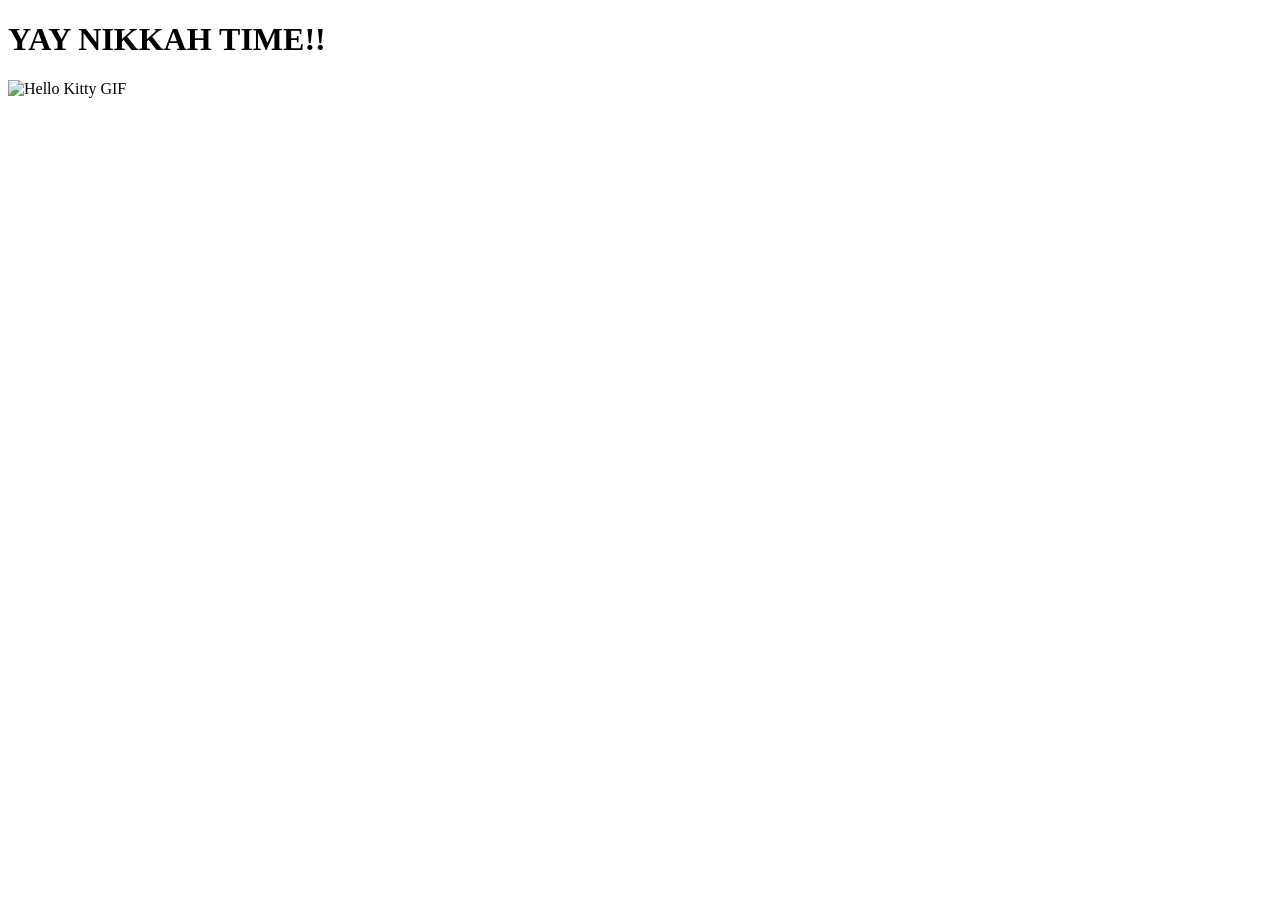
==== next.html @ 42d1b895 "Add files via upload" ====
<!DOCTYPE html>
<html lang="en">
    <link href="https://fonts.googleapis.com/css2?family=Press+Start+2P&display=swap" rel="stylesheet">
</head>
<body>
    <h1>YAY NIKKAH TIME!! </h1>


    <img id="hello-kitty" src="https://media.tenor.com/rRCSgVt0_-AAAAAi/hello-kitty.gif" alt="Hello Kitty GIF">
</body>
</html>
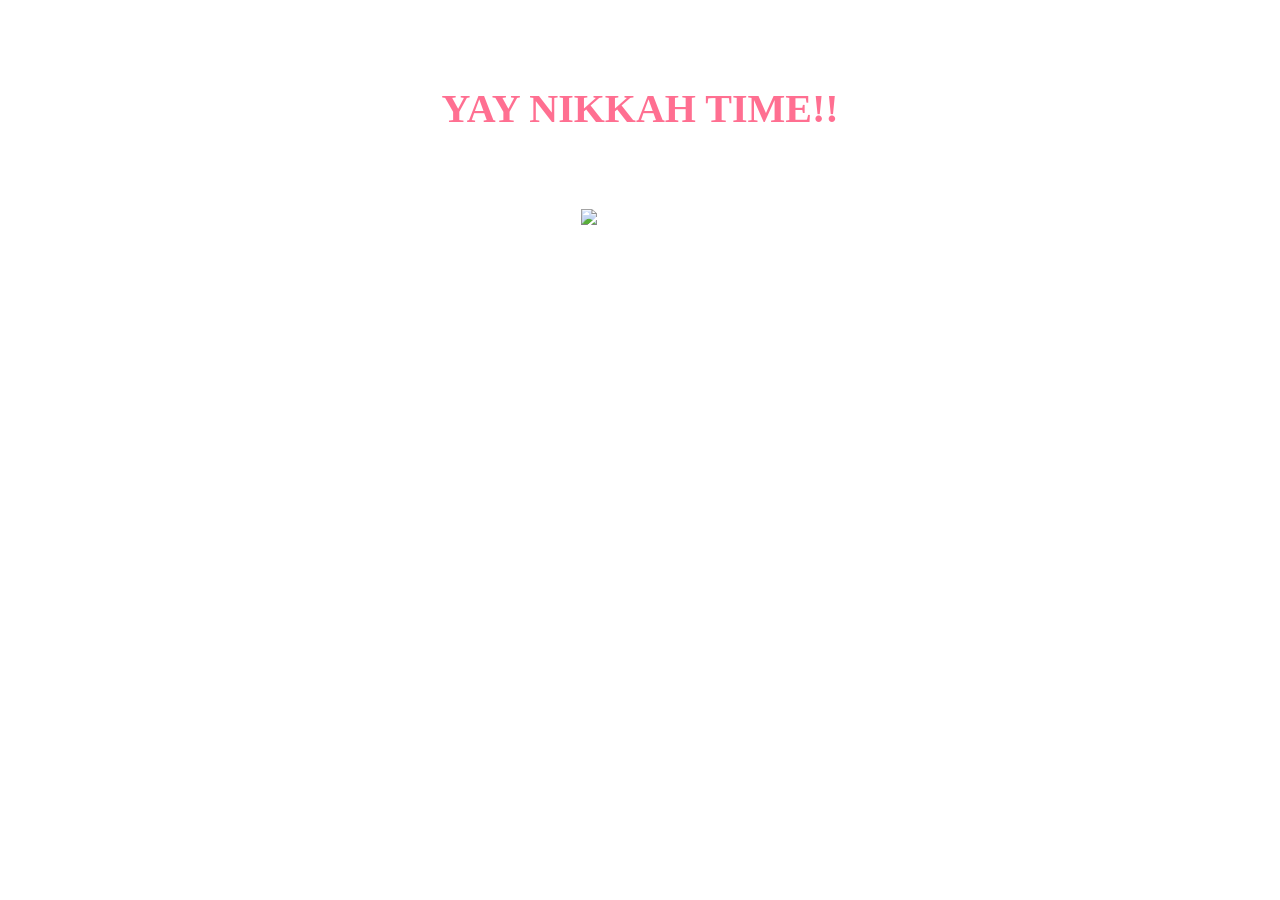
==== commit 391008e6: "next.html" ====
--- a/next.html
+++ b/next.html
@@ -1,6 +1,7 @@
 <!DOCTYPE html>
 <html lang="en">
     <link href="https://fonts.googleapis.com/css2?family=Press+Start+2P&display=swap" rel="stylesheet">
+     <link rel="stylesheet" href="next_styles.css">
 </head>
 <body>
     <h1>YAY NIKKAH TIME!! </h1>
--- a/next_styles.css
+++ b/next_styles.css
@@ -0,0 +1,30 @@
+body {
+    background: url('https://imgur.com/nVVaZgV.jpg') no-repeat center center fixed;
+    background-size: cover;
+    font-family: 'Press Start 2P', cursive;
+    text-align: center;
+    padding-top: 50px;
+    color: #fff;
+}
+
+h1 {
+    color: #ff6f91;
+    font-size: 40px;
+}
+
+p {
+    color: #ff9aa2;
+    font-size: 20px;
+}
+
+#sticker {
+    margin-top: 30px;
+    width: 100px;
+    height: auto;
+}
+
+#hello-kitty {
+    margin-top: 50px;
+    width: 300px;  /* Large size for the GIF */
+    height: auto;
+}
